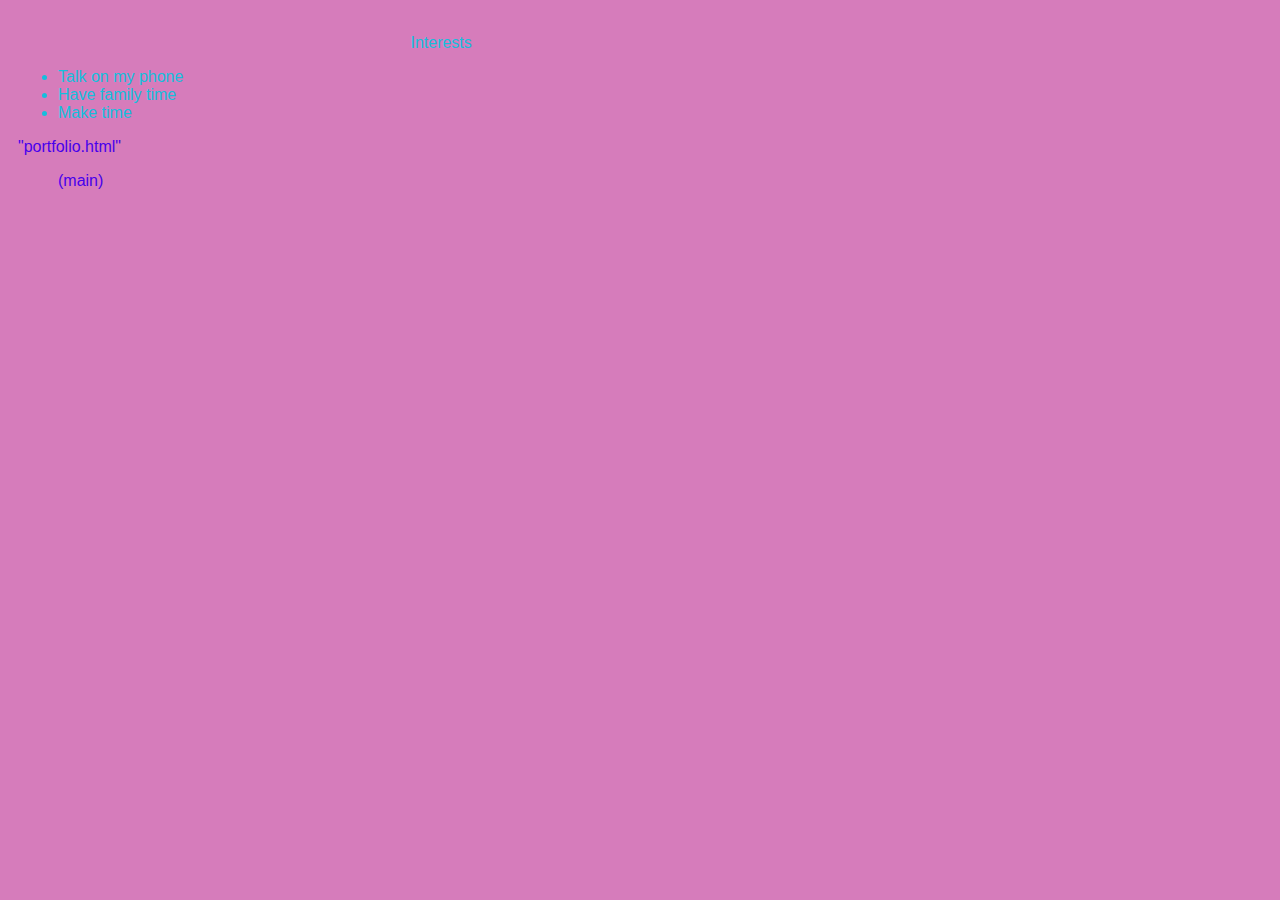
==== index.html @ 72490ec8 "update" ====
<!DOCTYPE html>
<html>
  <head>
    <title>Yaslyn's Site</title>
    <link rel="stylesheet" href="style.css">
  </head>
  <body>
    <div>
        <h1Yaslyn's Site>

        </nav>
        <main>
         <div></div>
        </main>
    </div>
  
    <!-- Content section -->
    <div>
        <h2></h2>
        <p><p>
            <!--Intrests section-->
    </div>
    <img srchttps://mail.google.com/mail/u/0?ui=2&ik=33644b1982&attid=0.1&permmsgid=msg-f:1800859903657495201&th=18fdf08a7fbfcaa1&view=att&disp=safe
    width="388"
    <h3> Interests </h3>
    <ul>
        <li>Talk on my phone </li>
        <li> Have family time </li>
        <li> Make time</li>
    </ul>          
  </body>
</li>
<a href="index.html"> "portfolio.html"
<ul
</nav>
(main)
---- style.css ----
body {
    background: rgb(214, 124, 187);
    color: rgb(19, 191, 221);
    padding: 10px;
    font-family: arial;
}
#all-contents {
  max-width: 800px;
    margin: auto;
}

/* navigation menu */
nav {
    background: rgb(132, 18, 136);
   margin: 0 auto;
    display: flex;
    padding: 10px;
}
h1 {
    display: flex;
    align-items: center;
    color: rgb(28, 157, 216);
    flex: 1;
    margin: 0;
}
#nav-ul {
    list-style-image: none;
}
.nav-li {
    display: inline-block;
    padding: 0 10px;
}
a {
    text-decoration: none;
    color: #4700ec;
}

/* main container area beneath menu */
main {
    background: rgb(255, 199, 45);
    display: flex;
}
.sidebar {
    margin-right: 25px;
    padding: 10px;
}
.sidebar-img {
    width: 200px;
}
.content {
    flex: 1;
    padding: 15px;
}

/* portfolio styles */
#interests {
    border: 4px rgba(192, 192, 192, 0.74) ridge;
    padding: 8px;
}
h2, h3 {
    margin: 0px;
}
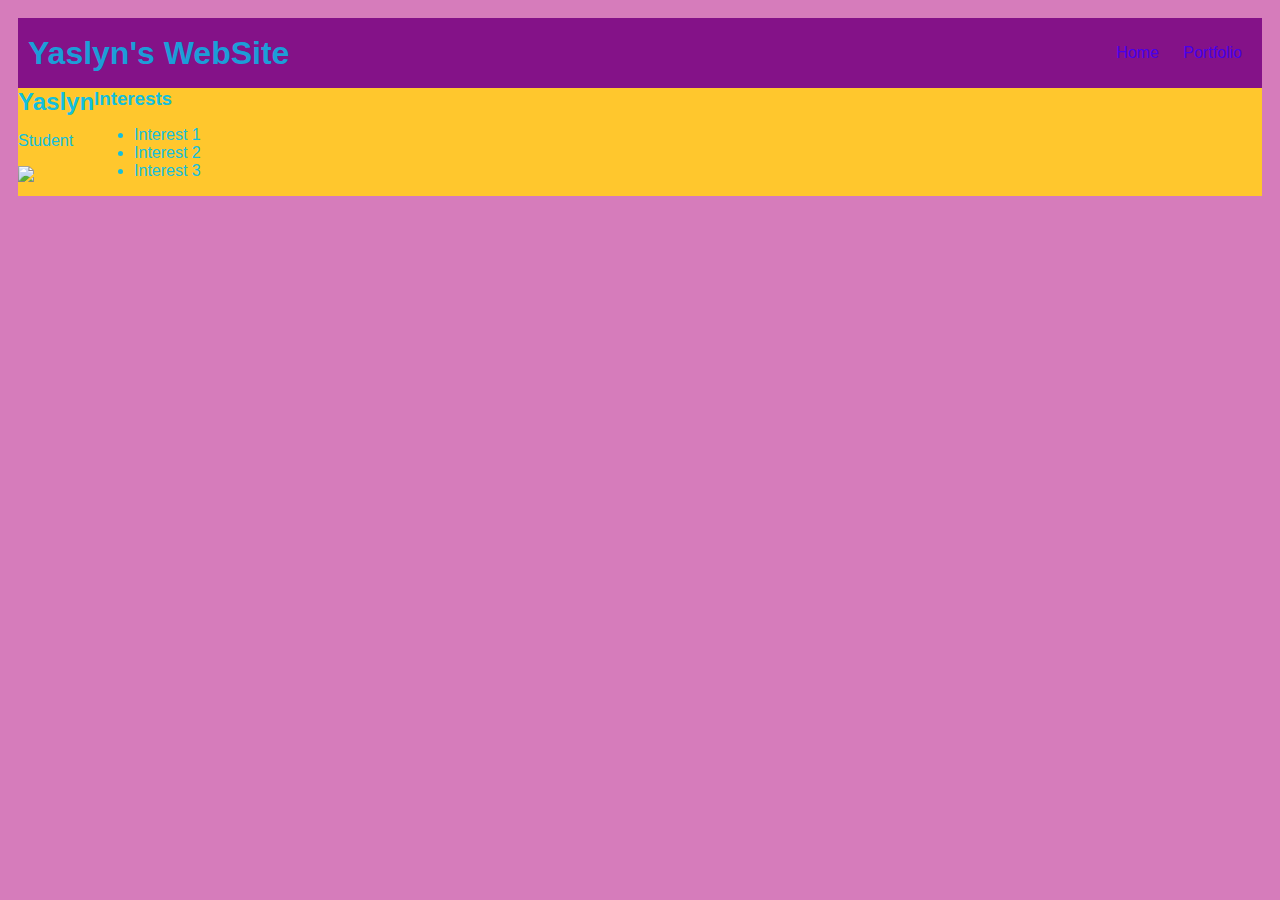
==== commit fdac3d1c: "add portfolio.html file" ====
--- a/index.html
+++ b/index.html
@@ -1,36 +1,55 @@
-<!DOCTYPE html>
+<!DOCTYPE HTML>
 <html>
   <head>
-    <title>Yaslyn's Site</title>
+
+    <title> Yaslyn's WebSite</title>
+
     <link rel="stylesheet" href="style.css">
+
   </head>
-  <body>
-    <div>
-        <h1Yaslyn's Site>
 
-        </nav>
-        <main>
-         <div></div>
-        </main>
-    </div>
-  
-    <!-- Content section -->
-    <div>
-        <h2></h2>
-        <p><p>
-            <!--Intrests section-->
-    </div>
-    <img srchttps://mail.google.com/mail/u/0?ui=2&ik=33644b1982&attid=0.1&permmsgid=msg-f:1800859903657495201&th=18fdf08a7fbfcaa1&view=att&disp=safe
-    width="388"
-    <h3> Interests </h3>
-    <ul>
-        <li>Talk on my phone </li>
-        <li> Have family time </li>
-        <li> Make time</li>
-    </ul>          
-  </body>
-</li>
-<a href="index.html"> "portfolio.html"
-<ul
-</nav>
-(main)
+        <nav>
+            <h1>Yaslyn's WebSite</h1>
+            <ul id="nav-ul">
+               <li class="nav-li">
+               <a class="nav-a" href="index.html">Home</a>
+             </li>
+             <li class="nav-li">
+               <a class="nav-a" href="portfolio.html">Portfolio</a>
+             </li>
+         </ul>
+     </nav>
+     <main>
+      <div>
+
+        <h2>Yaslyn</h2>
+
+        <p>Student</p>
+
+        <img src="https://t4.ftcdn.net/jpg/06/63/81/49/360_F_663814958_zJqu53EnypXKpSyfSWpaQbBpN9gmVuIW.jpg" />
+
+      </div>
+
+      <div>
+
+        <h3>Interests</h3>
+
+        <ul>
+
+          <li>Interest 1</li>
+
+          <li>Interest 2</li>
+
+          <li>Interest 3</li>
+
+        </ul>
+
+      </div>
+
+    </main>
+
+  </div>
+
+</body>
+
+</html>--- a/style.css
+++ b/style.css
@@ -54,7 +54,7 @@
 
 /* portfolio styles */
 #interests {
-    border: 4px rgba(192, 192, 192, 0.74) ridge;
+    border: 4px rgb(192, 192, 192) ridge;
     padding: 8px;
 }
 h2, h3 {
